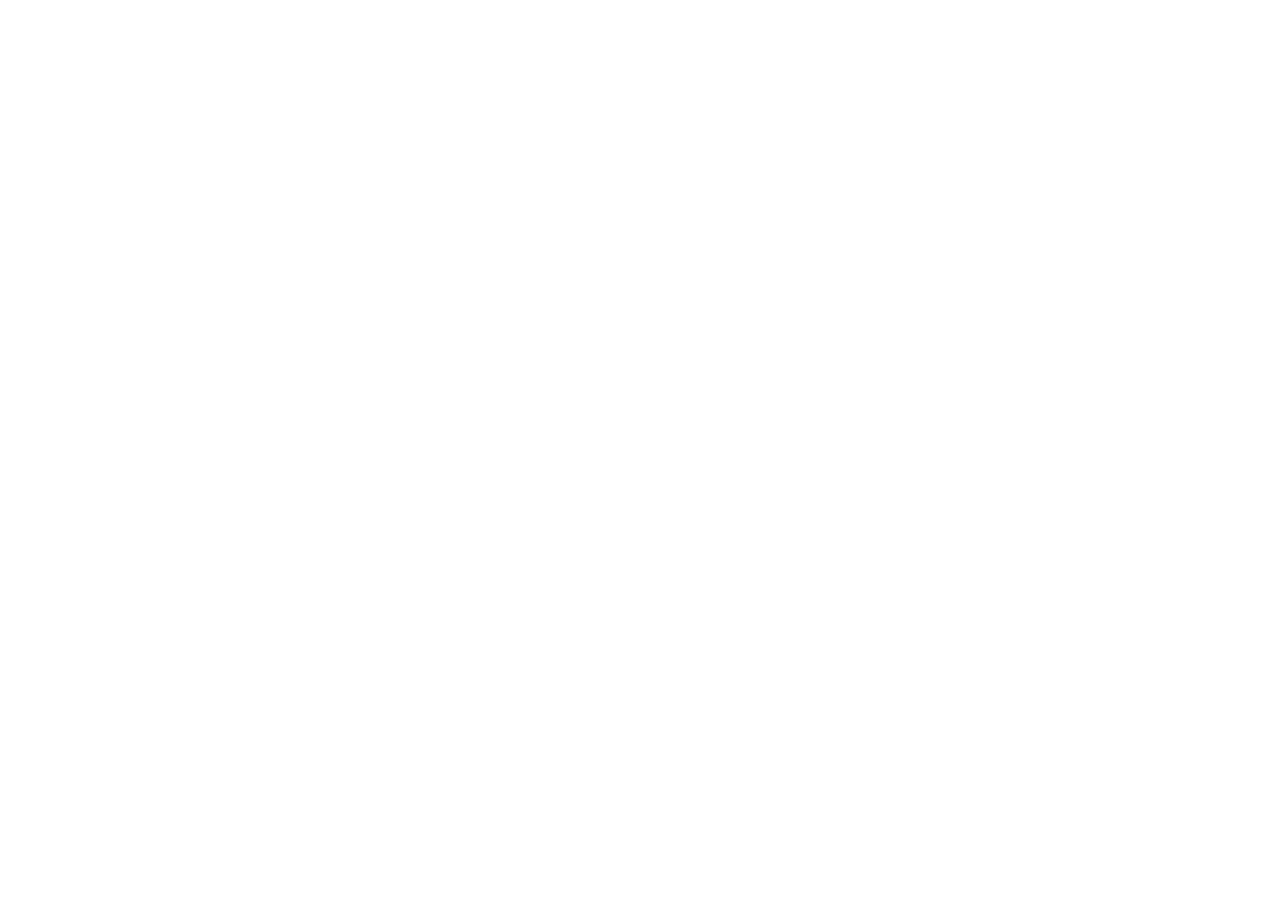
==== agios.html @ 738184d4 "Création des fichiers" ====
<!DOCTYPE html>
<html lang="fr">
<head>
    <meta charset="UTF-8">
    <meta http-equiv="X-UA-Compatible" content="IE=edge">
    <meta name="viewport" content="width=device-width, initial-scale=1.0">
    <title>Agios</title>
</head>
<body>
    <script src=""></script>
</body>
</html>
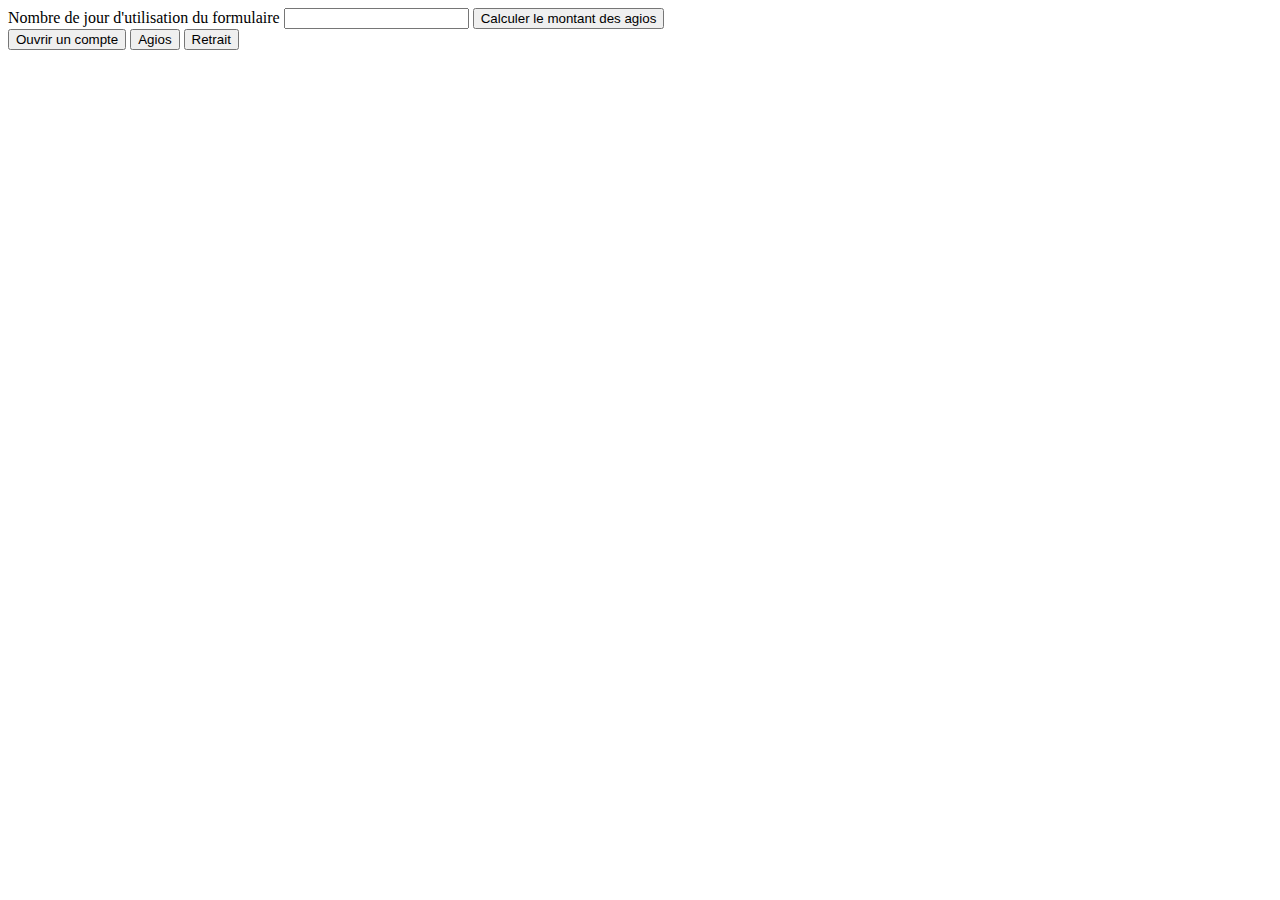
==== commit 18cf4858: "update agios.html" ====
--- a/agios.html
+++ b/agios.html
@@ -1,12 +1,26 @@
 <!DOCTYPE html>
 <html lang="fr">
+
 <head>
     <meta charset="UTF-8">
     <meta http-equiv="X-UA-Compatible" content="IE=edge">
     <meta name="viewport" content="width=device-width, initial-scale=1.0">
     <title>Agios</title>
 </head>
+
 <body>
-    <script src=""></script>
+    <form>
+        <label for="day">Nombre de jour d'utilisation du formulaire</label>
+        <input type="number" name="day" id="day">
+        <button id="calc">Calculer le montant des agios</button>
+        <div>
+            <button id="open">Ouvrir un compte</button>
+            <button id="aggio">Agios</button>
+            <button id="withdraw">Retrait</button>
+        </div>
+
+    </form>
+<script src="agios.js"></script>
 </body>
-</html>+
+</html>
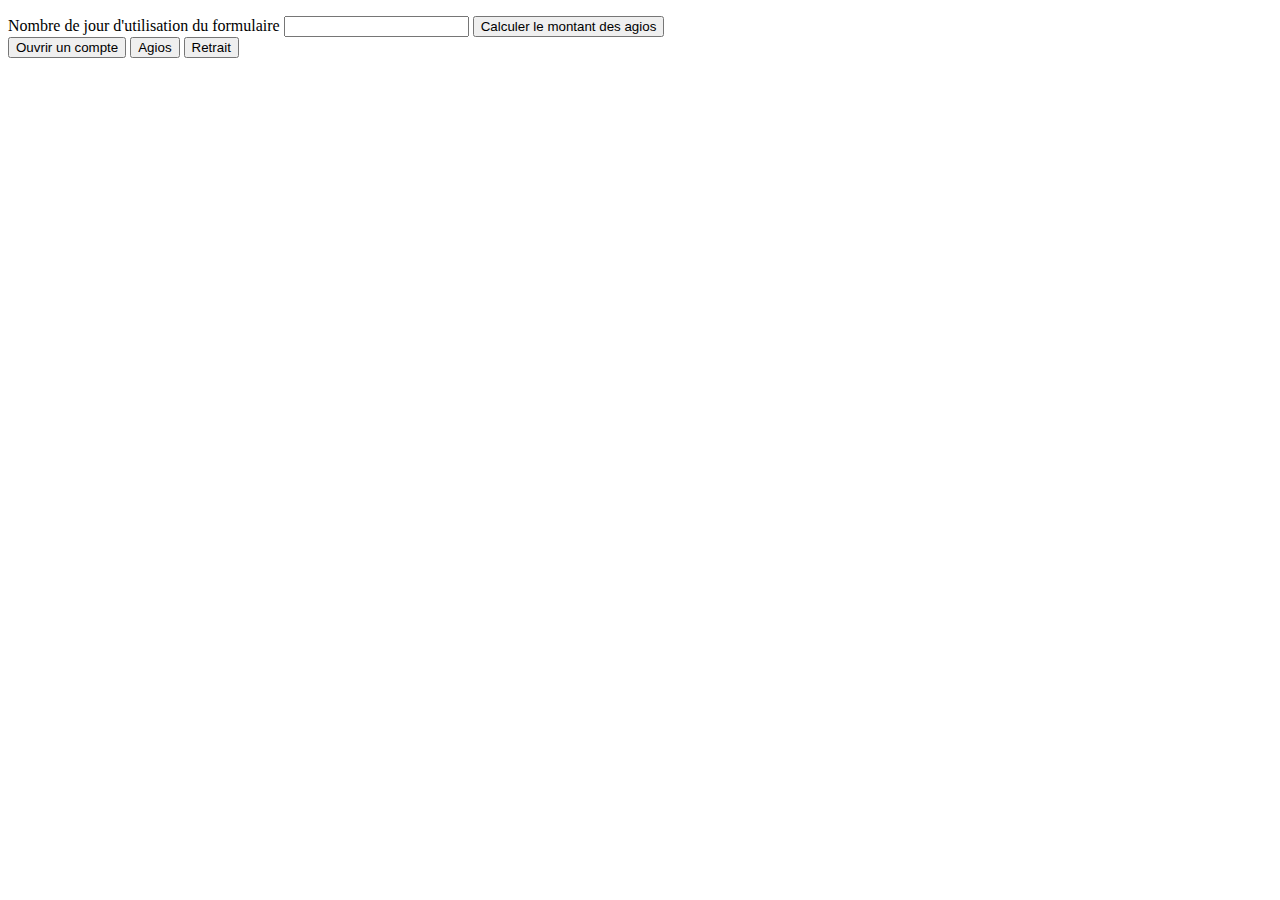
==== commit ee56b192: "add calcul aggio" ====
--- a/agios.html
+++ b/agios.html
@@ -9,6 +9,7 @@
 </head>
 
 <body>
+    <p id="signAggio"></p>
     <form>
         <label for="day">Nombre de jour d'utilisation du formulaire</label>
         <input type="number" name="day" id="day">
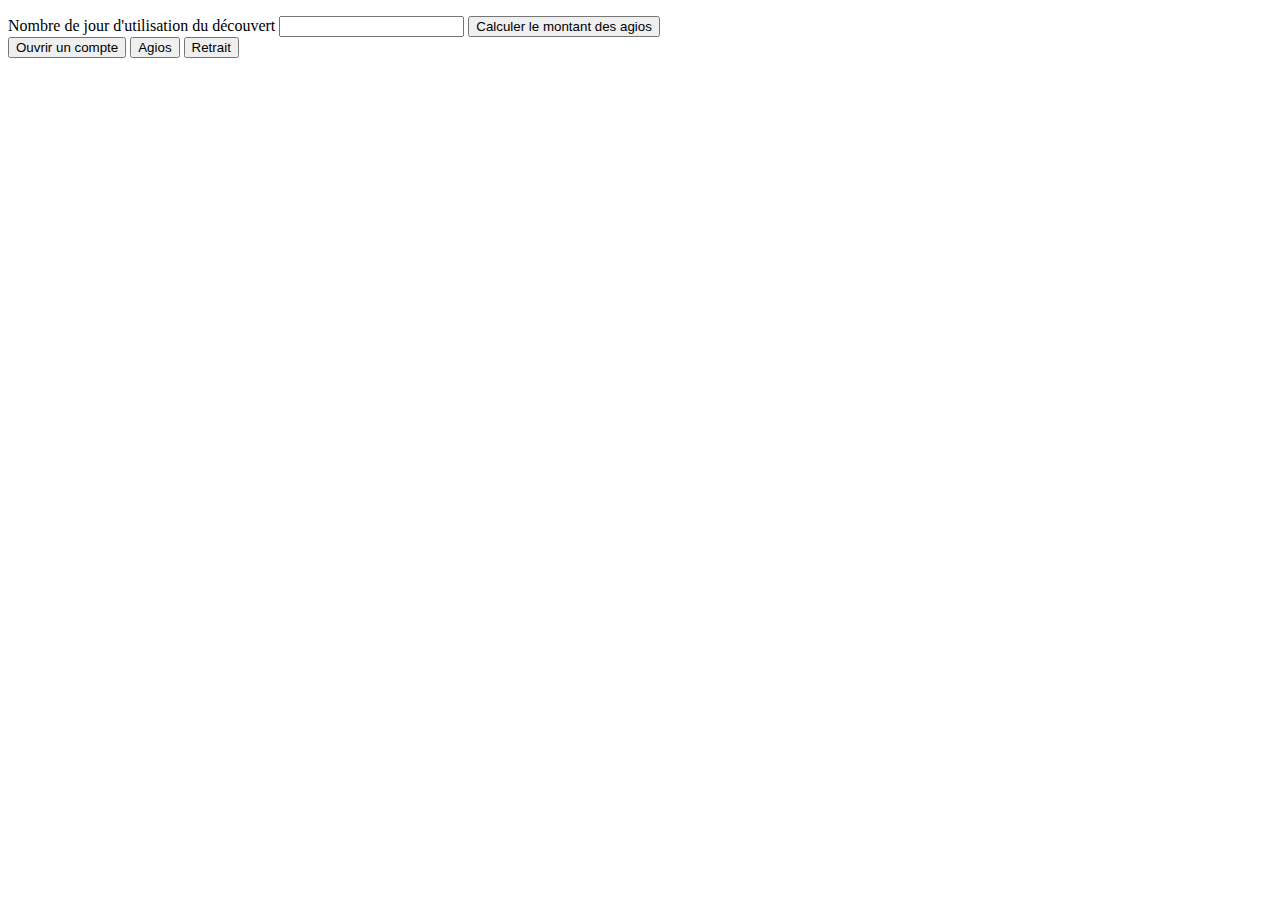
==== commit dacc59c5: "add aggio functionnality" ====
--- a/agios.html
+++ b/agios.html
@@ -11,7 +11,7 @@
 <body>
     <p id="signAggio"></p>
     <form>
-        <label for="day">Nombre de jour d'utilisation du formulaire</label>
+        <label for="day">Nombre de jour d'utilisation du découvert</label>
         <input type="number" name="day" id="day">
         <button id="calc">Calculer le montant des agios</button>
         <div>
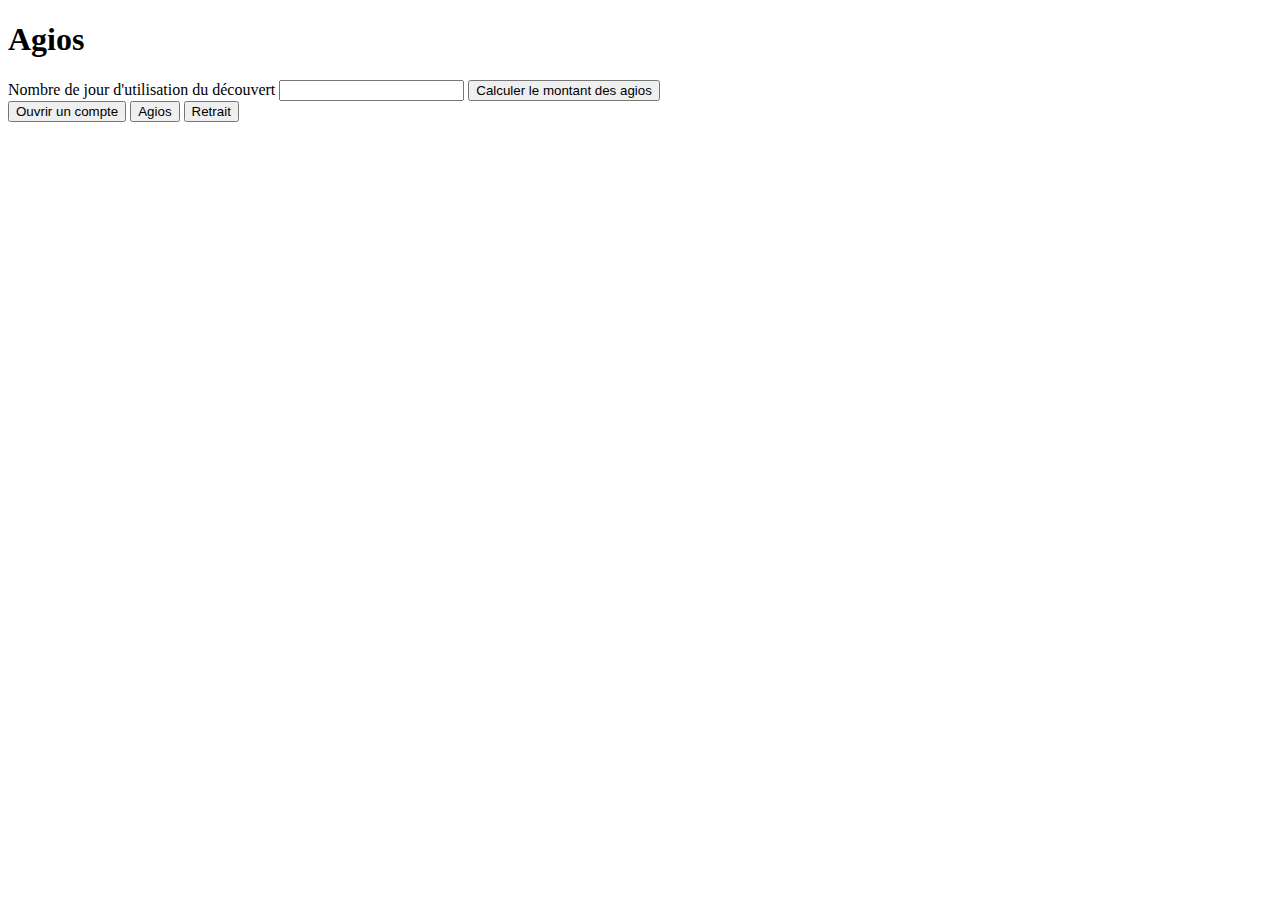
==== commit fabe4932: "add title" ====
--- a/agios.html
+++ b/agios.html
@@ -9,6 +9,7 @@
 </head>
 
 <body>
+    <h1>Agios</h1>
     <p id="signAggio"></p>
     <form>
         <label for="day">Nombre de jour d'utilisation du découvert</label>
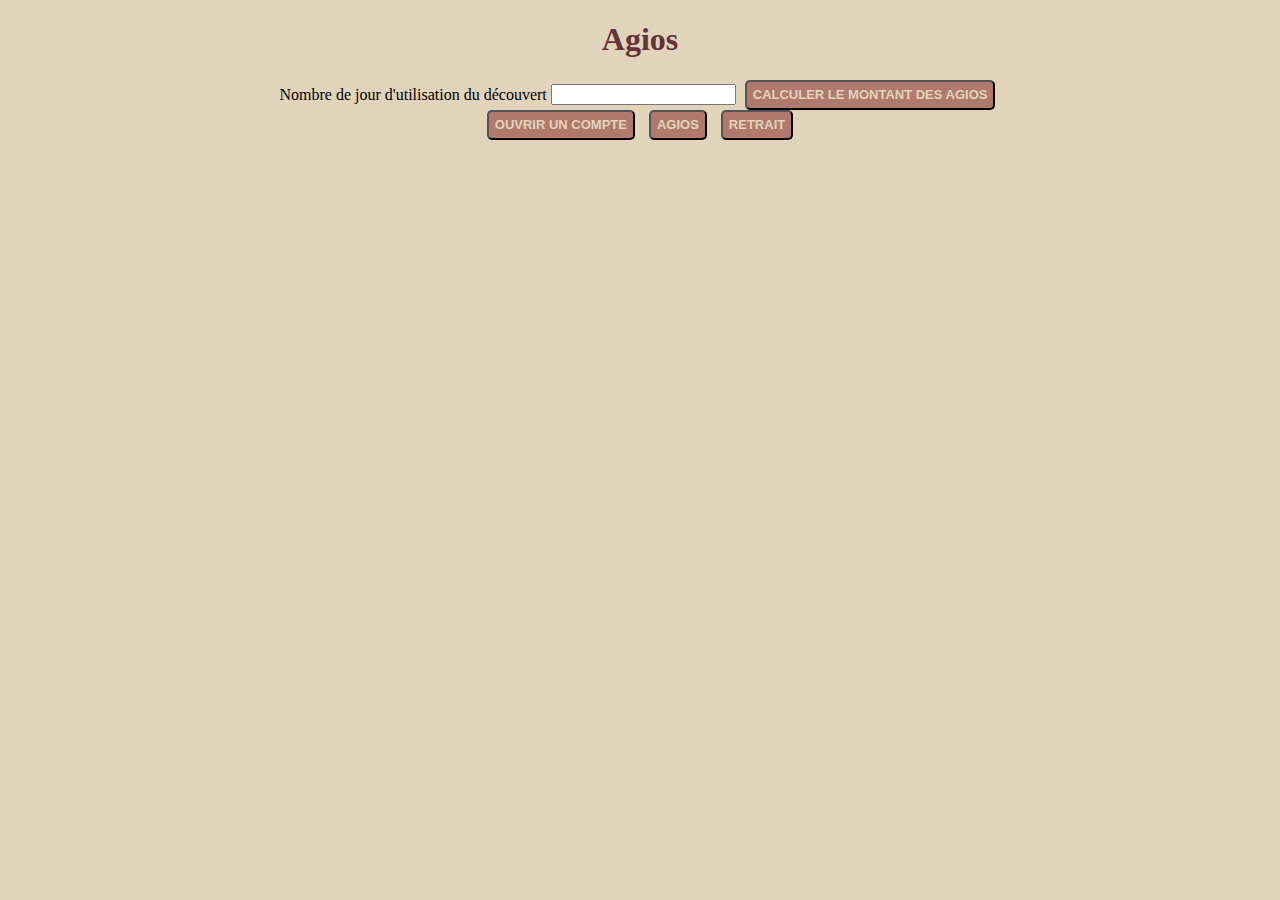
==== commit 780c263b: "CSS added" ====
--- a/agios.html
+++ b/agios.html
@@ -6,6 +6,7 @@
     <meta http-equiv="X-UA-Compatible" content="IE=edge">
     <meta name="viewport" content="width=device-width, initial-scale=1.0">
     <title>Agios</title>
+    <link rel="stylesheet" href="style.css">
 </head>
 
 <body>
--- a/style.css
+++ b/style.css
@@ -0,0 +1,28 @@
+#boxOverdraft{
+    visibility: hidden;
+}
+
+body {
+    background-color: #e2d4ba;
+    text-align: center;
+}
+
+h1 {
+    color: #653239;
+    text-align: center;
+}
+button {
+    background-color: #af7a6d;
+    color: #e2d4ba;
+    font-weight: 700;
+    font-size: small;
+    font-family:Verdana, Geneva, Tahoma, sans-serif;
+    text-transform: uppercase;
+    border-radius: 5px;
+    height: 30px;
+    margin-left: 5px;
+    margin-right: 5px;
+}
+         
+
+
